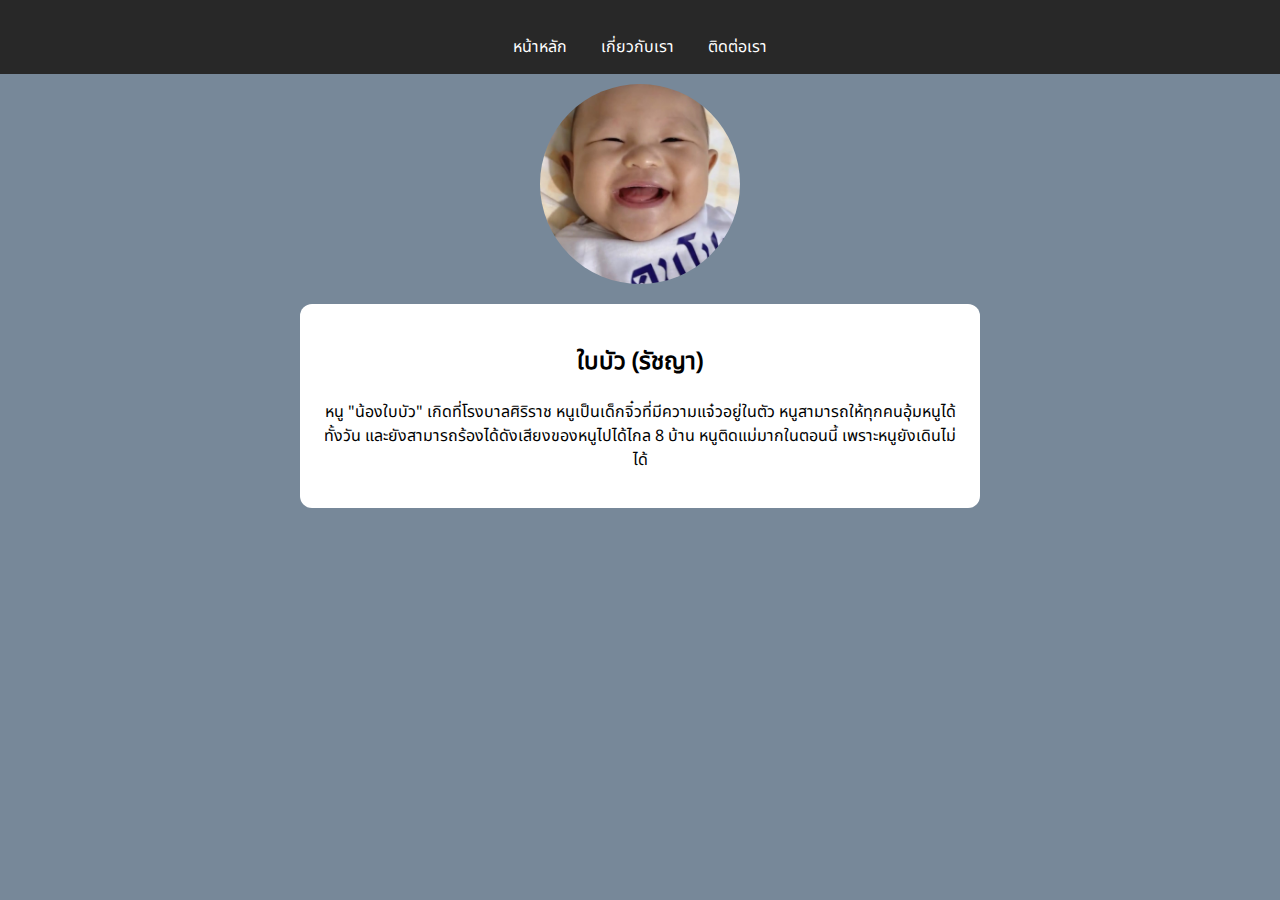
==== page/about-us.html @ 758a472e "Create about-us.html" ====
<!DOCTYPE html>
<html lang="en">
<head>
    <meta charset="UTF-8">
    <meta name="viewport" content="width=device-width, initial-scale=1.0">
    <title>My Contact</title>

    <link rel="stylesheet" href="../css/style.css">

</head>
<body>
  <header class="top-header center">
    <img class="logo-item" src="img/S__9642333_0333.jpg" alt="">
    <a class="menu-item" href="../home.html">หน้าหลัก</a>
    <a class="menu-item" href="#">เกี่ยวกับเรา</a>
    <a class="menu-item" href="../page/contact.html">ติดต่อเรา</a>
  </header>
    <center><img class="logo-item" style="width: 200px;" src="../img/S__9642333_0333.jpg" alt=""></center>
    <div class="center">
        <div class="main-content">
         <div class="box">
           <h2>ใบบัว (รัชญา)</h2>
           <p>หนู "น้องใบบัว" เกิดที่โรงบาลศิริราช หนูเป็นเด็กจิ๋วที่มีความแจ๋วอยู่ในตัว หนูสามารถให้ทุกคนอุ้มหนูได้ทั้งวัน และยังสามารถร้องได้ดังเสียงของหนูไปได้ไกล 8 บ้าน หนูติดแม่มากในตอนนี้ เพราะหนูยังเดินไม่ได้</p>
         </div>
        </div>
</body>
</html>
---- css/style.css ----
@font-face {
    font-family: noto;
    src: url(../font/NotoSansThai.woff);
}

html, body {
    font-family: noto;
    background-color: lightslategray;
    margin: 0;
    padding: 0;
}
.top-header {
    background-color: #282828;
}

.menu-item {
    color: #fff;
    padding: 15px;
    display: inline-block;
    text-decoration: none;
}

.brand {
    font-size: 18px;
    font-weight: 600;
}

.main-content {
    max-width: 700px;
    margin: auto;
}

.main-content-inline {
    display: inline-block;
}

.box {
    background-color: #fff;
    padding: 20px;
    border-radius: 12px;
    margin: 10px;
}

.logo-item {
    width: 80px;
    padding: 10px;
    border-radius: 100%;
    display: block;
}

.image {
    width: 100%;
    border-radius: 12px;
}

.image-size {
    width: 100%;
    height: 350px;
}

.button {
    color: black;
    background-color: #00b900;
    padding: 10px;
    border-radius: 5px;
    text-decoration: none;
    display: inline-block;
}

.button-footer {
    background-color: #282828;
    padding: 20px;
    text-align: center;
    color: #fff;
}

.center {
    display: block;
    text-align: -webkit-center;
}
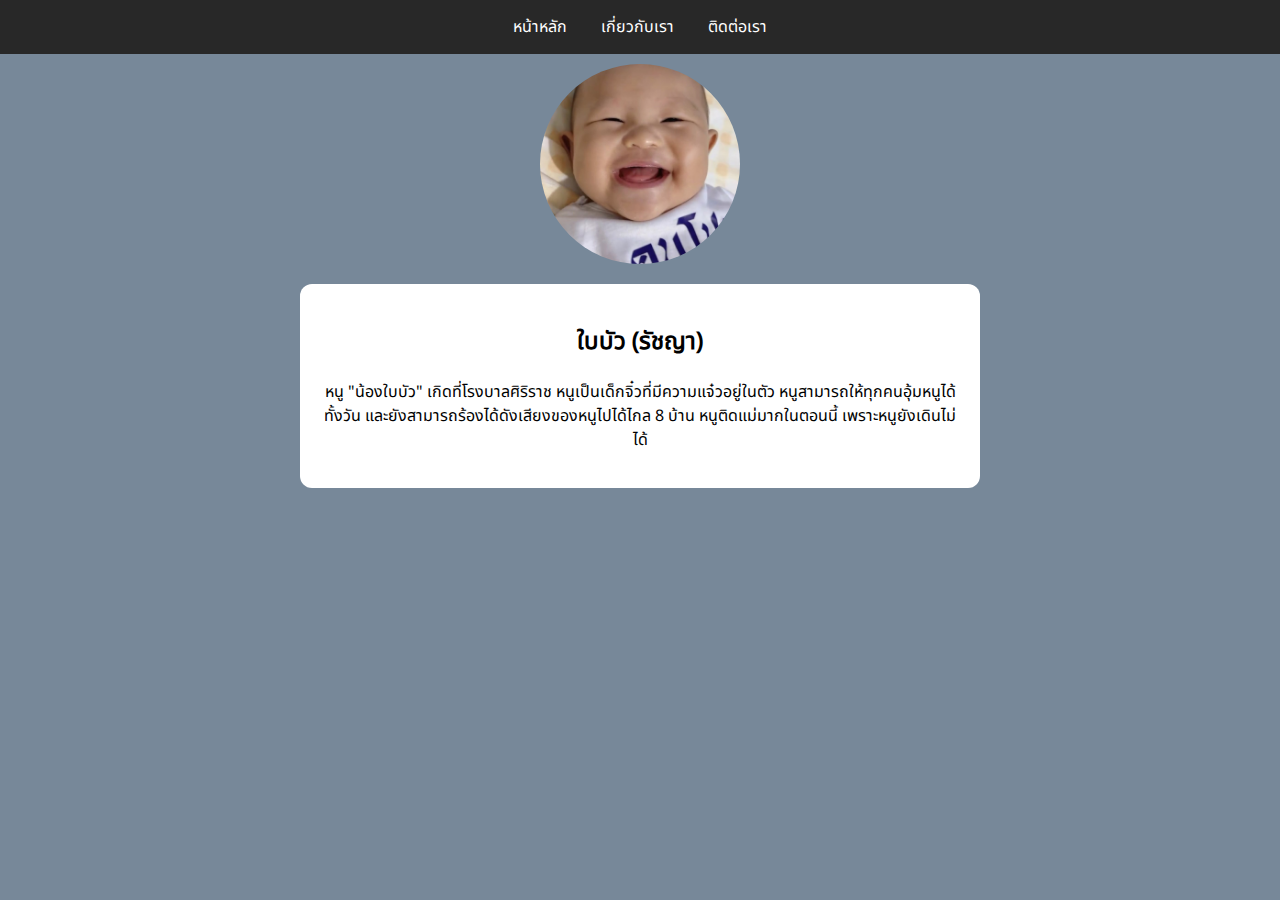
==== commit baa36250: "Update about-us.html" ====
--- a/page/about-us.html
+++ b/page/about-us.html
@@ -10,8 +10,7 @@
 </head>
 <body>
   <header class="top-header center">
-    <img class="logo-item" src="img/S__9642333_0333.jpg" alt="">
-    <a class="menu-item" href="../home.html">หน้าหลัก</a>
+    <a class="menu-item" href="..index.html">หน้าหลัก</a>
     <a class="menu-item" href="#">เกี่ยวกับเรา</a>
     <a class="menu-item" href="../page/contact.html">ติดต่อเรา</a>
   </header>
--- a/css/style.css
+++ b/css/style.css
@@ -55,7 +55,7 @@
 
 .image-size {
     width: 100%;
-    height: 350px;
+    height: 420px;
 }
 
 .button {
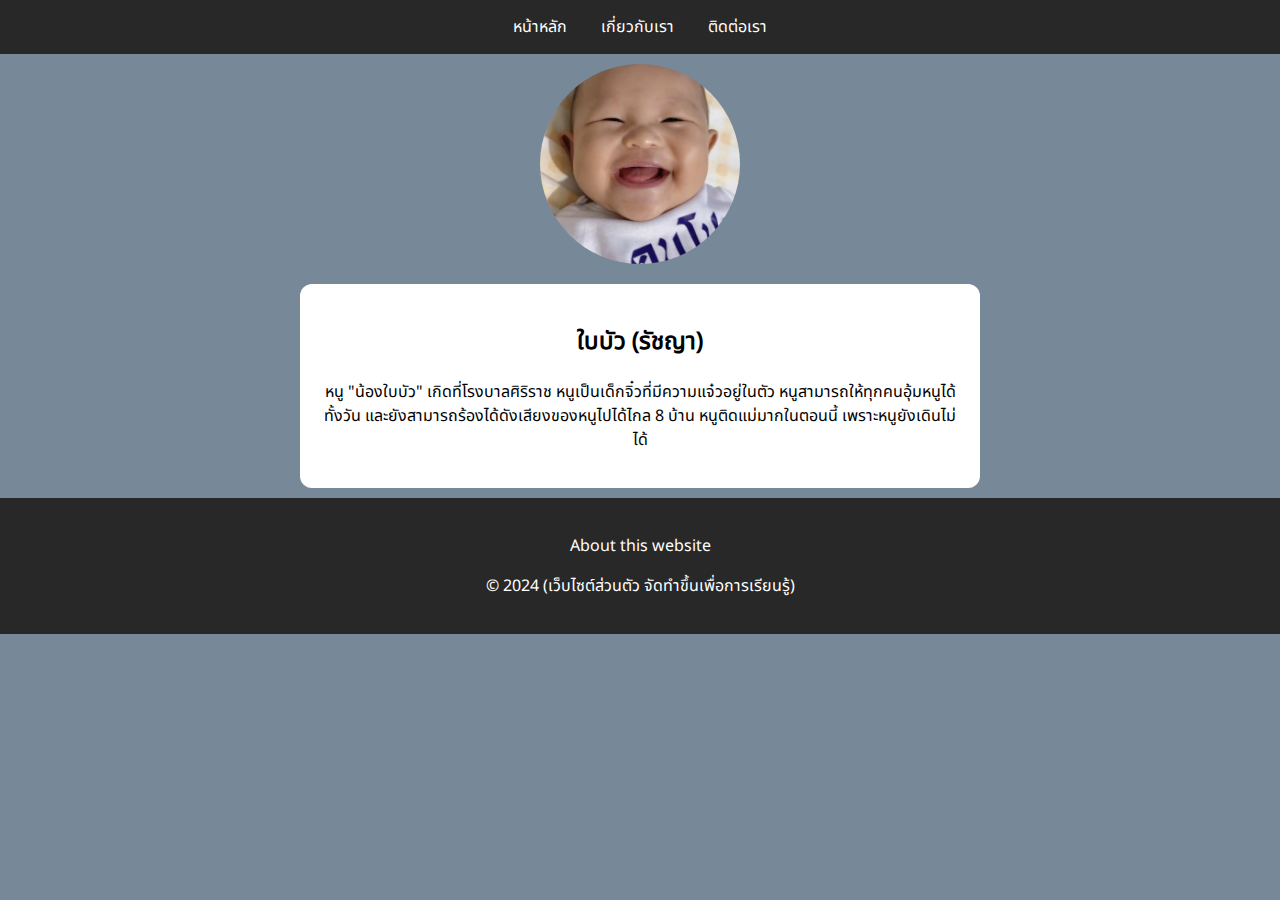
==== commit 8f238be8: "Update about-us.html" ====
--- a/page/about-us.html
+++ b/page/about-us.html
@@ -3,15 +3,15 @@
 <head>
     <meta charset="UTF-8">
     <meta name="viewport" content="width=device-width, initial-scale=1.0">
-    <title>My Contact</title>
+    <title>About Us</title>
 
     <link rel="stylesheet" href="../css/style.css">
 
 </head>
 <body>
   <header class="top-header center">
-    <a class="menu-item" href="..index.html">หน้าหลัก</a>
-    <a class="menu-item" href="#">เกี่ยวกับเรา</a>
+    <a class="menu-item" href="../index.html">หน้าหลัก</a>
+    <a class="menu-item" href="page/about-us.html">เกี่ยวกับเรา</a>
     <a class="menu-item" href="../page/contact.html">ติดต่อเรา</a>
   </header>
     <center><img class="logo-item" style="width: 200px;" src="../img/S__9642333_0333.jpg" alt=""></center>
@@ -22,5 +22,9 @@
            <p>หนู "น้องใบบัว" เกิดที่โรงบาลศิริราช หนูเป็นเด็กจิ๋วที่มีความแจ๋วอยู่ในตัว หนูสามารถให้ทุกคนอุ้มหนูได้ทั้งวัน และยังสามารถร้องได้ดังเสียงของหนูไปได้ไกล 8 บ้าน หนูติดแม่มากในตอนนี้ เพราะหนูยังเดินไม่ได้</p>
          </div>
         </div>
+ <footer class="button-footer">
+    <p>About this website</p>
+    <p>© 2024 (เว็บไซต์ส่วนตัว จัดทำขึ้นเพื่อการเรียนรู้)</p>
+ </footer>
 </body>
 </html>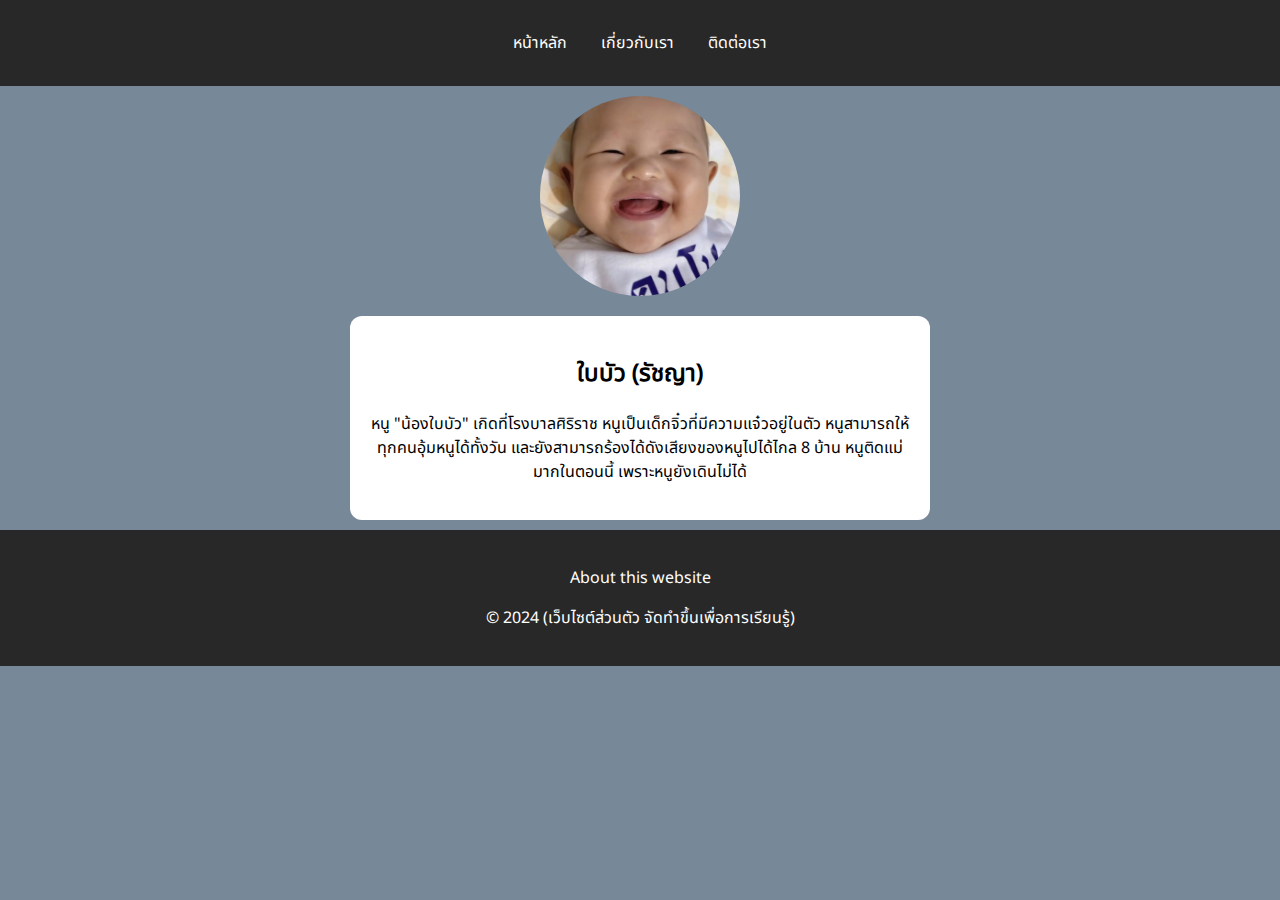
==== commit 7360f387: "Update about-us.html" ====
--- a/page/about-us.html
+++ b/page/about-us.html
@@ -11,7 +11,7 @@
 <body>
   <header class="top-header center">
     <a class="menu-item" href="../index.html">หน้าหลัก</a>
-    <a class="menu-item" href="page/about-us.html">เกี่ยวกับเรา</a>
+    <a class="menu-item" href="#">เกี่ยวกับเรา</a>
     <a class="menu-item" href="../page/contact.html">ติดต่อเรา</a>
   </header>
     <center><img class="logo-item" style="width: 200px;" src="../img/S__9642333_0333.jpg" alt=""></center>
--- a/css/style.css
+++ b/css/style.css
@@ -11,6 +11,7 @@
 }
 .top-header {
     background-color: #282828;
+    padding: 1rem;
 }
 
 .menu-item {
@@ -26,8 +27,9 @@
 }
 
 .main-content {
-    max-width: 700px;
+    max-width: 600px;
     margin: auto;
+    display: inline-block;
 }
 
 .main-content-inline {
@@ -51,11 +53,13 @@
 .image {
     width: 100%;
     border-radius: 12px;
+    overflow: hidden;
 }
 
 .image-size {
     width: 100%;
     height: 420px;
+    overflow: hidden;
 }
 
 .button {
